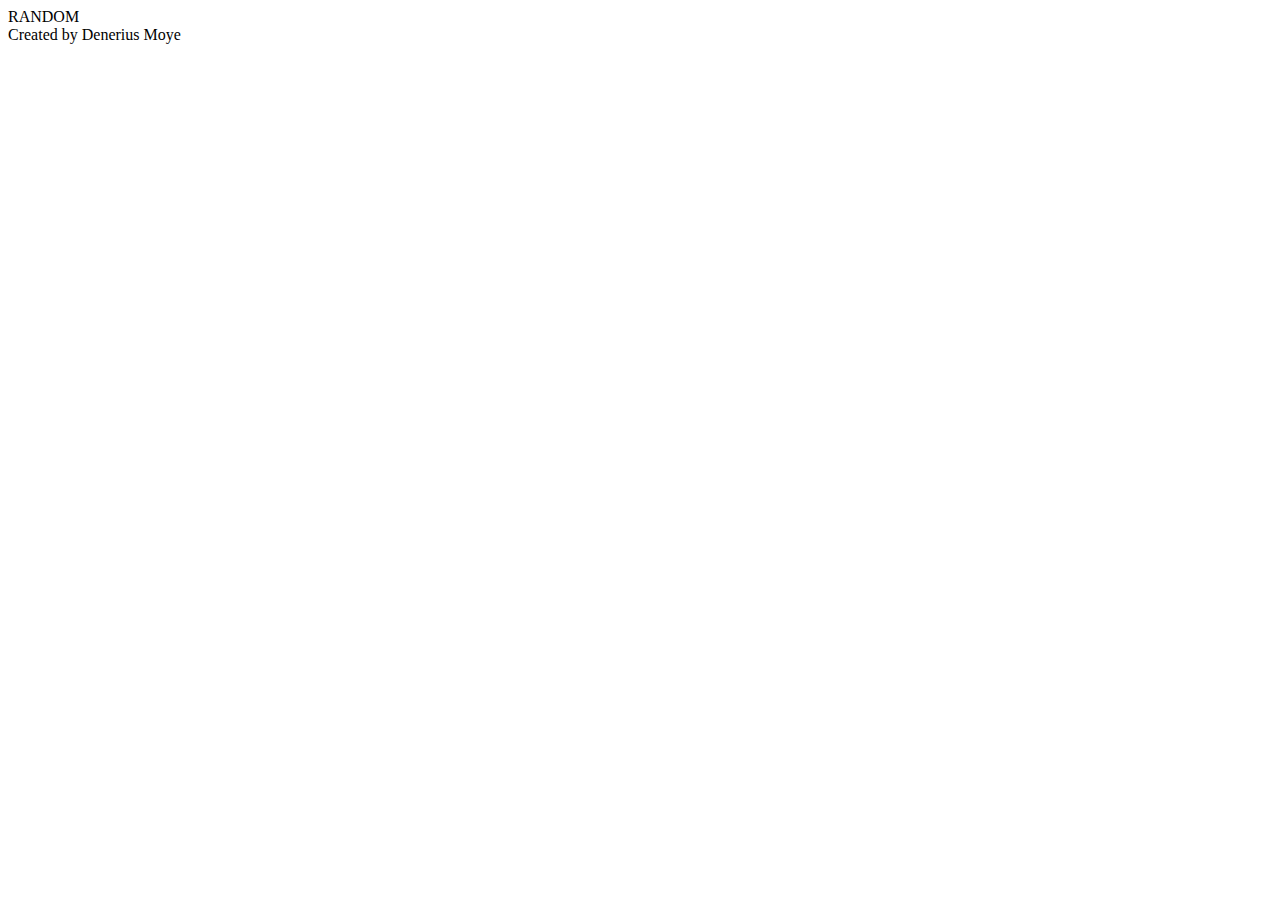
==== random.html @ 11fa1768 "https://github.com/djmoye5/class_project.git" ====
<!DOCTYPE html>
<html lang="en">

<head>
    <meta charset="UTF-8">
    <meta name="viewport" content="width=device-width, initial-scale=1.0">
    <meta http-equiv="X-UA-Compatible" content="ie=edge">
    <title>Random</title>
    <link rel="stylesheet" href="main.css">
</head>
<body>
    <header>RANDOM</header>
    <div class="box">
            <section>
                
            </section>
        </div>
    <footer>Created by Denerius Moye</footer>
    
    <script src="random.js"></script>
</body>
</html>
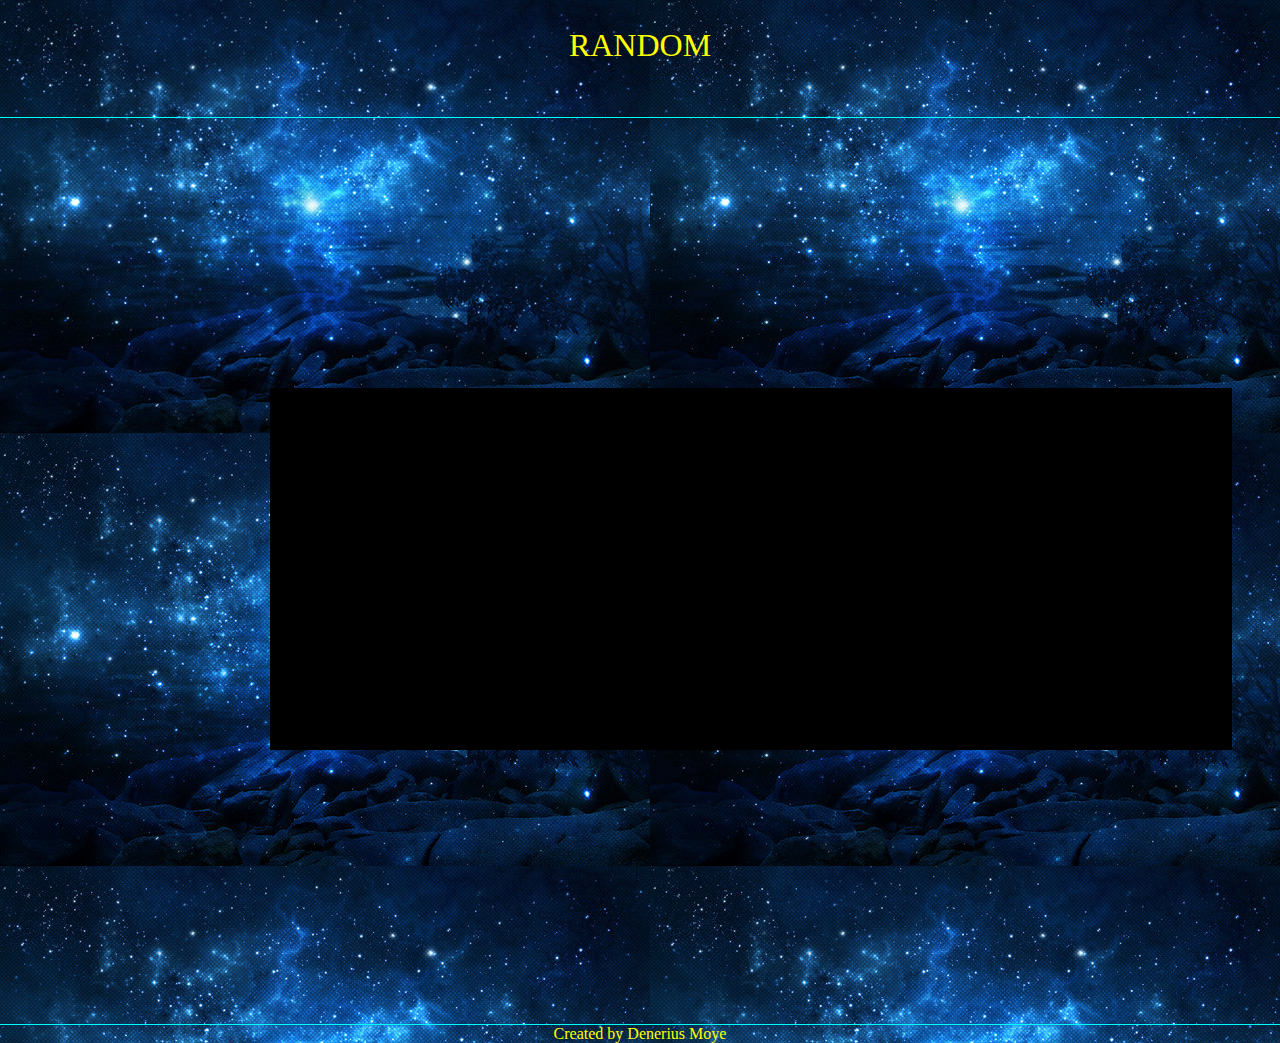
==== commit c7720d4f: "revised commit" ====
--- a/random.html
+++ b/random.html
@@ -6,17 +6,16 @@
     <meta name="viewport" content="width=device-width, initial-scale=1.0">
     <meta http-equiv="X-UA-Compatible" content="ie=edge">
     <title>Random</title>
-    <link rel="stylesheet" href="main.css">
+    <link rel="stylesheet" href="css/random.css">
 </head>
 <body>
     <header>RANDOM</header>
-    <div class="box">
-            <section>
-                
-            </section>
+<main>
+    <div class="container">
         </div>
+    </main>
     <footer>Created by Denerius Moye</footer>
     
-    <script src="random.js"></script>
+    <script src="js/random.js"></script>
 </body>
 </html>--- a/css/random.css
+++ b/css/random.css
@@ -0,0 +1,45 @@
+body{
+    background-image: url("../night.jpg");
+    margin: 0;
+    padding: 0;
+}
+
+p{
+    color: cyan;
+}
+
+header{
+    text-align: center;
+    color: yellow;
+    border-bottom: 1px solid cyan;
+    min-width: 96vw;
+    max-width: 96vw;
+    min-height: 10vh;
+    max-height: 10vh;
+    padding: 3vh 2vw 0vh 2vw;
+    font-size: 32px;
+}
+
+.container{
+    background-color: black;
+    border: 1px solid black;
+    text-align: center;
+    display: inline-block;
+    min-width: 75vw;
+    max-width: 75vw;
+    min-height: 40vh;
+    max-height: 40vh;
+    margin: 30vh;   
+}
+p{
+    color: cyan;
+}
+
+footer{
+    color: yellow;
+    position: absolute;
+    border-top: 1px solid cyan;
+    min-width: 100vw;
+    max-height: 8vh;
+    text-align: center;
+      }
